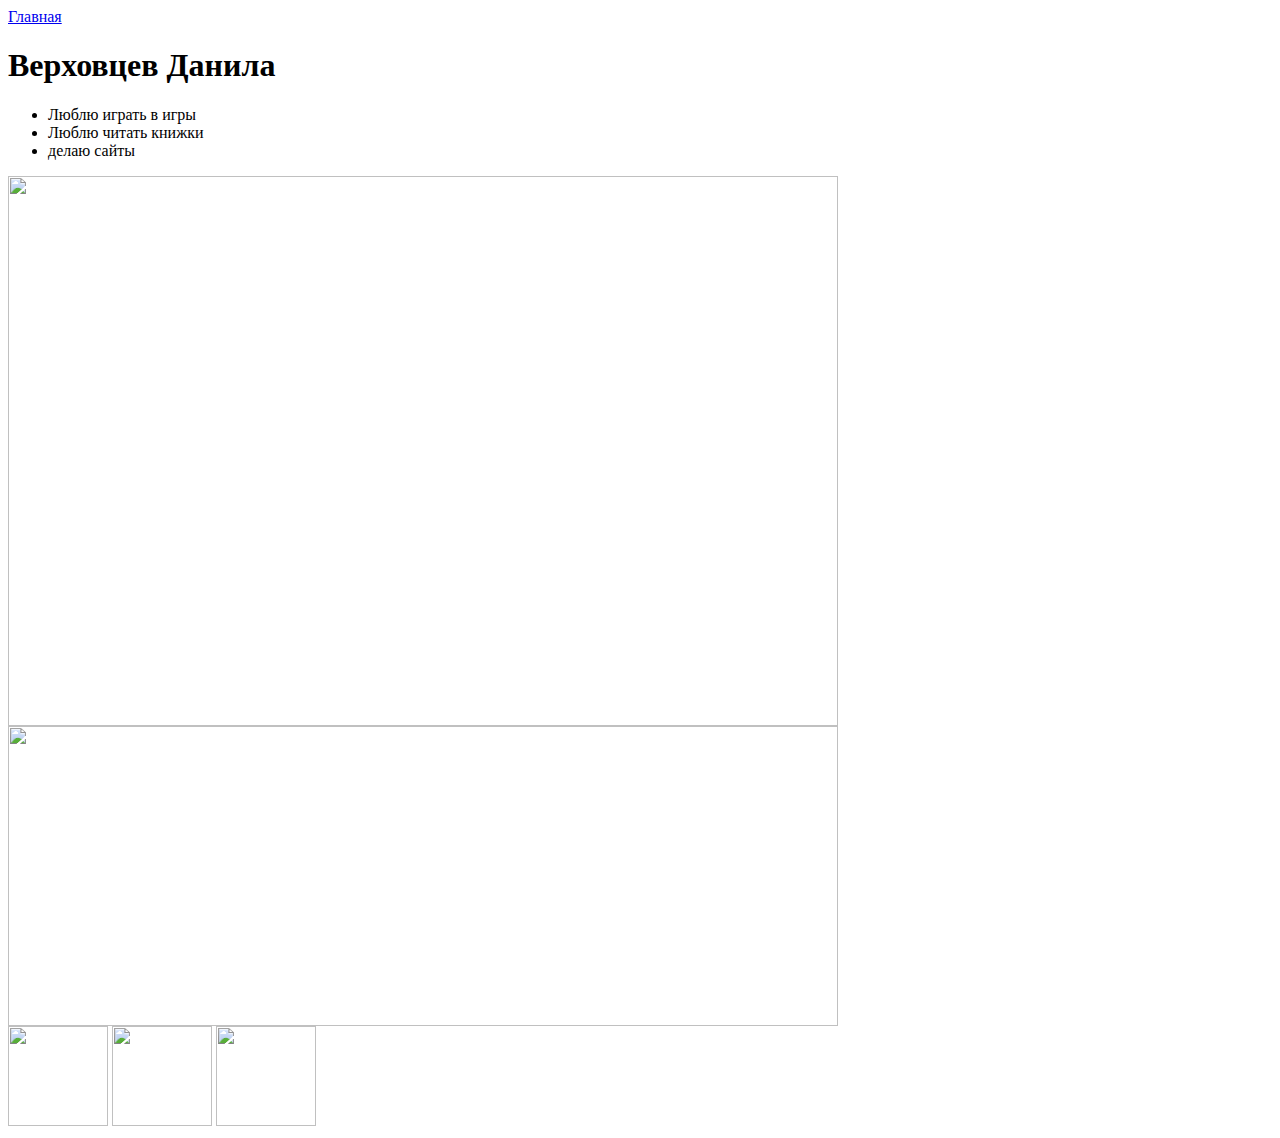
==== leonov.html @ 1167f015 "Update leonov.html" ====
<html>
  <head>
    <title>Обо мне</title>
    <link rel="stylesheet" href="style.css"/>
  </head>
  <body>
    <header>
      <a class="link-header" href="index.html">Главная</a>
    </header>
    <main>
      <section class="description">
        <h1>Верховцев Данила</h1>
        <ul>
          <li>Люблю играть в игры</li>
          <li>Люблю читать книжки</li>
          <li>делаю сайты</li>
        </ul>
      </section>
      <div class="container">
        <img src="https://mars.algoritmika.org/uploads/2021/04/sky-1871753_1280%201_0_1618254989.png" width="830px" height="550px"/>
        <img src="https://mars.algoritmika.org/uploads/2021/04/skateboard-309603%201_0_1618254985.png" width="830px" height="300px"/>
      </div>
    </main>
    <footer>
        <a class="social" href="https://t.me/algoritmika_ekb"><img src="https://mars.algoritmika.org/uploads/2021/04/social1_0_1618254571.png" width="100px" height="100px"/></a>
        <a class="social" href="https://vk.com/alg_ekb"><img src="https://mars.algoritmika.org/uploads/2021/04/Group%201_0_1618254571.png" width="100px" height="100px"/></a>
        <a class="social" href="http://instagram.com/algoritmika.ekb"><img src="https://mars.algoritmika.org/uploads/2021/04/social3_0_1618254571.png" width="100px" height="100px"/></a>
    </footer>
  </body>
</html>
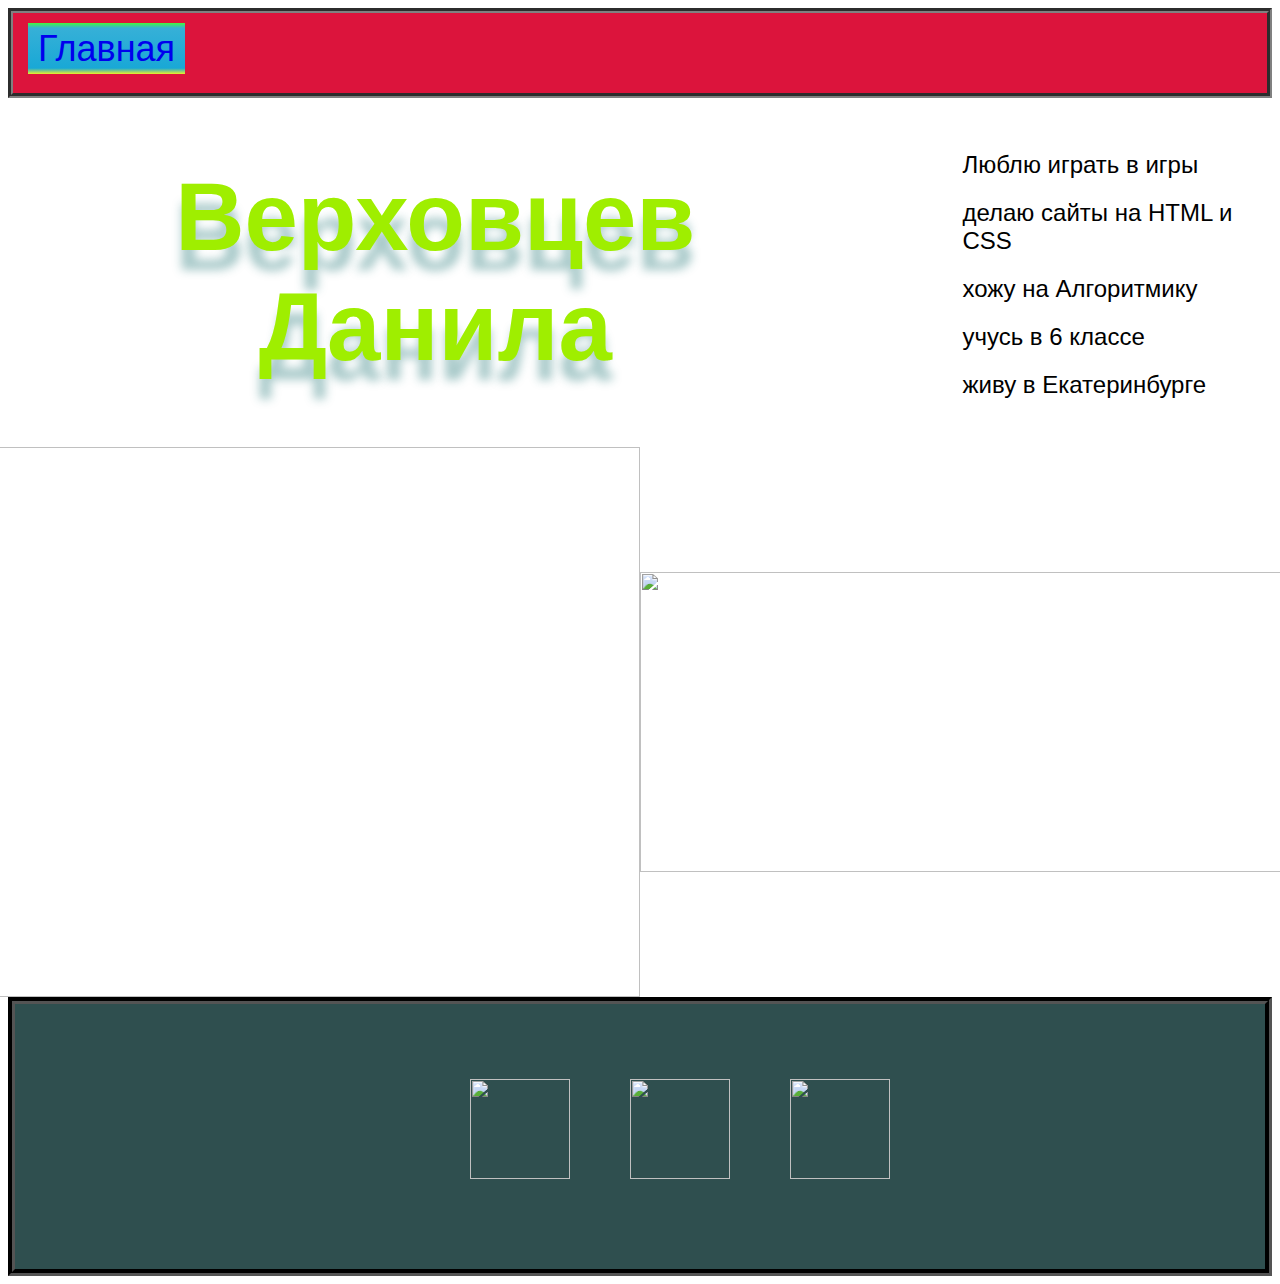
==== commit 57d47d1f: "Update leonov.html" ====
--- a/leonov.html
+++ b/leonov.html
@@ -12,8 +12,10 @@
         <h1>Верховцев Данила</h1>
         <ul>
           <li>Люблю играть в игры</li>
-          <li>Люблю читать книжки</li>
-          <li>делаю сайты</li>
+           <li>делаю сайты на  HTML и CSS</li>
+        <li>хожу на Алгоритмику</li>
+        <li>учусь в 6 классе</li>
+        <li>живу в Екатеринбурге</li>
         </ul>
       </section>
       <div class="container">
--- a/style.css
+++ b/style.css
@@ -0,0 +1,162 @@
+
+body {
+  font-family: sans-serif;
+}
+
+header {
+  border: 5px groove gray;
+    background-color: crimson;
+    padding: 15px;
+    height: 50px;
+}
+
+.link-header {
+  background-image: linear-gradient(180deg, #42F73E 0%, #36B0D7 9.9%, #19A8D6 88.54%, #ECF029 100%);
+  padding: 5px 10px 5px 10px;
+  font-size: 36px;
+  text-decoration: none;
+}
+
+.link-header:hover {
+  background-image: linear-gradient(180deg, #7E57C2 0%, #FFFFFF 9.9%, #FFFFFF 88.54%, #2AB428 100%);
+  color: #F86A03;
+  transition: 1.5s linear;
+}
+
+main {
+  margin: 0 auto;
+}
+
+.description {
+  display: flex;
+  margin: 0 auto;
+  justify-content: center;
+  align-items: center;
+}
+
+.container {
+  margin-top: 30px;
+  display: flex;
+  justify-content: center;
+  align-items: center;
+  margin: 0 auto;
+}
+
+h1 {
+  text-align: center;
+  color: #9FEE00;
+  font-size: 96px;
+  text-shadow: 0px 20px 10px rgba(29, 115, 115, 0.38);
+}
+
+nav {
+  display: flex;
+  justify-content: center;
+}
+
+.container-nav {
+  position: relative;
+}
+
+.link-mysites {
+  color: #FFFFFF;
+  font-size: 24px;
+  text-decoration: none;
+  position: absolute;
+  top: 90px;
+  left: 295px;
+}
+
+.link-mysites:hover {
+  color: #FD3104;
+  transition: 1.5s linear;
+}
+
+.link-info {
+  color: #000000;
+  font-size: 24px;
+  text-decoration: none;
+  position: absolute;
+  left: 290px;
+  top: 140px;
+  width: 40px;
+}
+
+.link-info:hover {
+  color: #0000FF;
+  transition: 1.5s linear;
+}
+
+p {
+  font-size: 24px;
+  margin-left: 60px;
+}
+
+ul {
+  font-size: 24px;
+  list-style: none;
+  margin-left: 60px;
+  margin-top: 50px;
+}
+
+li {
+  margin-bottom: 20px;
+}
+
+ol {
+  font-size: 24px;
+  margin-left: 60px;
+}
+
+.text-big {
+  font-size: 48px;
+  margin-left: 60px;
+}
+  
+.link-text {
+   color: blueviolet;
+    text-decoration: none;
+    background-color: navy;
+    border: 2px solid navy;
+    border-radius:10px;
+    padding: 3px;
+    box-shadow: 3px 5px 0 0 darkslateblue;
+}
+.link-text:hover {
+    color: dodgerblue;
+}
+.link-text:focus {
+    box-shadow: inset 3px 5px 0 0 darkslateblue;
+}
+h2 {
+  color: #006363;
+  font-size: 64px;
+  margin-left: 60px;
+}
+
+footer {
+  padding: 65px 0px 80px 80px;
+  display: flex;
+  justify-content: center;
+  align-items: center;
+  margin: 0 auto;
+  background-color: darkslategray;
+    border: 7px groove black;
+    height: 120px;
+}
+}
+
+.container-links {
+  width: 120px;
+  margin-left: 90px;
+  margin-right: 90px;
+}
+
+footer img {
+  display: block;
+}
+
+.social {
+  display: inline-block;
+  margin: 30px;
+}
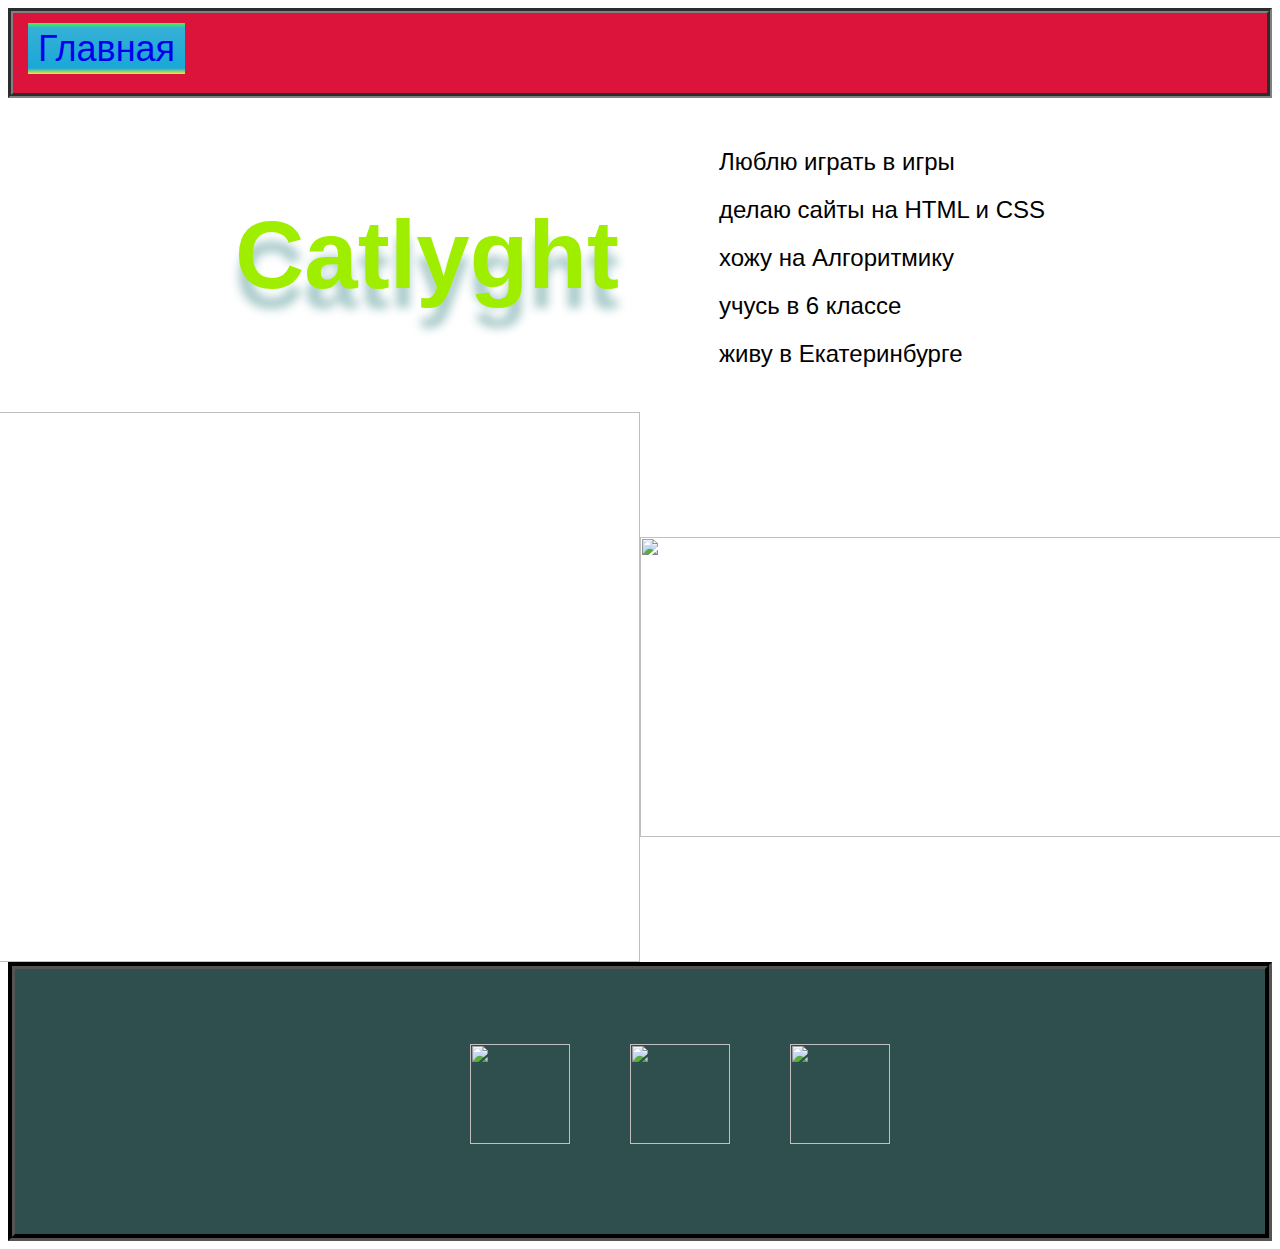
==== commit 0eacbf54: "Update leonov.html" ====
--- a/leonov.html
+++ b/leonov.html
@@ -9,10 +9,10 @@
     </header>
     <main>
       <section class="description">
-        <h1>Верховцев Данила</h1>
+        <h1>Catlyght</h1>
         <ul>
-          <li>Люблю играть в игры</li>
-           <li>делаю сайты на  HTML и CSS</li>
+        <li>Люблю играть в игры</li>
+        <li>делаю сайты на  HTML и CSS</li>
         <li>хожу на Алгоритмику</li>
         <li>учусь в 6 классе</li>
         <li>живу в Екатеринбурге</li>
